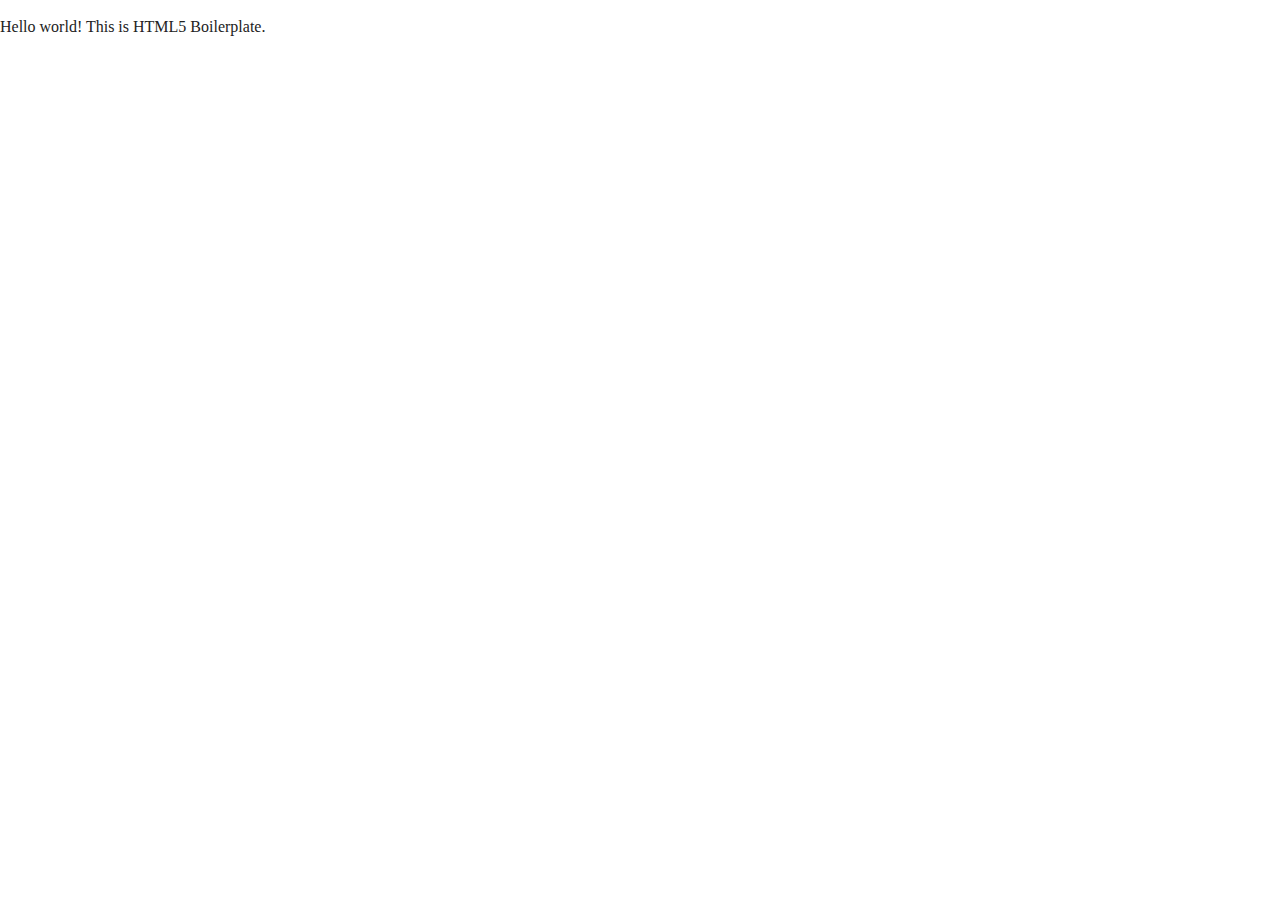
==== about/index.html @ caec6be8 "First commit" ====
<!doctype html>
<html class="no-js" lang="">

<head>
  <meta charset="utf-8">
  <title></title>
  <meta name="description" content="">
  <meta name="viewport" content="width=device-width, initial-scale=1">

  <meta property="og:title" content="">
  <meta property="og:type" content="">
  <meta property="og:url" content="">
  <meta property="og:image" content="">

  <link rel="manifest" href="site.webmanifest">
  <link rel="apple-touch-icon" href="icon.png">
  <!-- Place favicon.ico in the root directory -->

  <link rel="stylesheet" href="../css/normalize.css">
  <link rel="stylesheet" href="../css/main.css">

  <meta name="theme-color" content="#fafafa">
</head>

<body>

  <!-- Add your site or application content here -->
  <p>Hello world! This is HTML5 Boilerplate.</p>
  <script src="js/vendor/modernizr-3.11.2.min.js"></script>
  <script src="js/plugins.js"></script>
  <script src="js/main.js"></script>

  <!-- Google Analytics: change UA-XXXXX-Y to be your site's ID. -->
  <script>
    window.ga = function () { ga.q.push(arguments) }; ga.q = []; ga.l = +new Date;
    ga('create', 'UA-XXXXX-Y', 'auto'); ga('set', 'anonymizeIp', true); ga('set', 'transport', 'beacon'); ga('send', 'pageview')
  </script>
  <script src="https://www.google-analytics.com/analytics.js" async></script>
</body>

</html>
---- css/main.css ----
/*! HTML5 Boilerplate v8.0.0 | MIT License | https://html5boilerplate.com/ */

/* main.css 2.1.0 | MIT License | https://github.com/h5bp/main.css#readme */
/*
 * What follows is the result of much research on cross-browser styling.
 * Credit left inline and big thanks to Nicolas Gallagher, Jonathan Neal,
 * Kroc Camen, and the H5BP dev community and team.
 */

/* ==========================================================================
   Base styles: opinionated defaults
   ========================================================================== */

html {
  color: #222;
  font-size: 1em;
  line-height: 1.4;
}

/*
 * Remove text-shadow in selection highlight:
 * https://twitter.com/miketaylr/status/12228805301
 *
 * Vendor-prefixed and regular ::selection selectors cannot be combined:
 * https://stackoverflow.com/a/16982510/7133471
 *
 * Customize the background color to match your design.
 */

::-moz-selection {
  background: #b3d4fc;
  text-shadow: none;
}

::selection {
  background: #b3d4fc;
  text-shadow: none;
}

/*
 * A better looking default horizontal rule
 */

hr {
  display: block;
  height: 1px;
  border: 0;
  border-top: 1px solid #ccc;
  margin: 1em 0;
  padding: 0;
}

/*
 * Remove the gap between audio, canvas, iframes,
 * images, videos and the bottom of their containers:
 * https://github.com/h5bp/html5-boilerplate/issues/440
 */

audio,
canvas,
iframe,
img,
svg,
video {
  vertical-align: middle;
}

/*
 * Remove default fieldset styles.
 */

fieldset {
  border: 0;
  margin: 0;
  padding: 0;
}

/*
 * Allow only vertical resizing of textareas.
 */

textarea {
  resize: vertical;
}

/* ==========================================================================
   Author's custom styles
   ========================================================================== */

/* ==========================================================================
   Helper classes
   ========================================================================== */

/*
 * Hide visually and from screen readers
 */

.hidden,
[hidden] {
  display: none !important;
}

/*
 * Hide only visually, but have it available for screen readers:
 * https://snook.ca/archives/html_and_css/hiding-content-for-accessibility
 *
 * 1. For long content, line feeds are not interpreted as spaces and small width
 *    causes content to wrap 1 word per line:
 *    https://medium.com/@jessebeach/beware-smushed-off-screen-accessible-text-5952a4c2cbfe
 */

.sr-only {
  border: 0;
  clip: rect(0, 0, 0, 0);
  height: 1px;
  margin: -1px;
  overflow: hidden;
  padding: 0;
  position: absolute;
  white-space: nowrap;
  width: 1px;
  /* 1 */
}

/*
 * Extends the .sr-only class to allow the element
 * to be focusable when navigated to via the keyboard:
 * https://www.drupal.org/node/897638
 */

.sr-only.focusable:active,
.sr-only.focusable:focus {
  clip: auto;
  height: auto;
  margin: 0;
  overflow: visible;
  position: static;
  white-space: inherit;
  width: auto;
}

/*
 * Hide visually and from screen readers, but maintain layout
 */

.invisible {
  visibility: hidden;
}

/*
 * Clearfix: contain floats
 *
 * For modern browsers
 * 1. The space content is one way to avoid an Opera bug when the
 *    `contenteditable` attribute is included anywhere else in the document.
 *    Otherwise it causes space to appear at the top and bottom of elements
 *    that receive the `clearfix` class.
 * 2. The use of `table` rather than `block` is only necessary if using
 *    `:before` to contain the top-margins of child elements.
 */

.clearfix::before,
.clearfix::after {
  content: " ";
  display: table;
}

.clearfix::after {
  clear: both;
}

/* ==========================================================================
   EXAMPLE Media Queries for Responsive Design.
   These examples override the primary ('mobile first') styles.
   Modify as content requires.
   ========================================================================== */

@media only screen and (min-width: 35em) {
  /* Style adjustments for viewports that meet the condition */
}

@media print,
  (-webkit-min-device-pixel-ratio: 1.25),
  (min-resolution: 1.25dppx),
  (min-resolution: 120dpi) {
  /* Style adjustments for high resolution devices */
}

/* ==========================================================================
   Print styles.
   Inlined to avoid the additional HTTP request:
   https://www.phpied.com/delay-loading-your-print-css/
   ========================================================================== */

@media print {
  *,
  *::before,
  *::after {
    background: #fff !important;
    color: #000 !important;
    /* Black prints faster */
    box-shadow: none !important;
    text-shadow: none !important;
  }

  a,
  a:visited {
    text-decoration: underline;
  }

  a[href]::after {
    content: " (" attr(href) ")";
  }

  abbr[title]::after {
    content: " (" attr(title) ")";
  }

  /*
   * Don't show links that are fragment identifiers,
   * or use the `javascript:` pseudo protocol
   */
  a[href^="#"]::after,
  a[href^="javascript:"]::after {
    content: "";
  }

  pre {
    white-space: pre-wrap !important;
  }

  pre,
  blockquote {
    border: 1px solid #999;
    page-break-inside: avoid;
  }

  /*
   * Printing Tables:
   * https://web.archive.org/web/20180815150934/http://css-discuss.incutio.com/wiki/Printing_Tables
   */
  thead {
    display: table-header-group;
  }

  tr,
  img {
    page-break-inside: avoid;
  }

  p,
  h2,
  h3 {
    orphans: 3;
    widows: 3;
  }

  h2,
  h3 {
    page-break-after: avoid;
  }
}
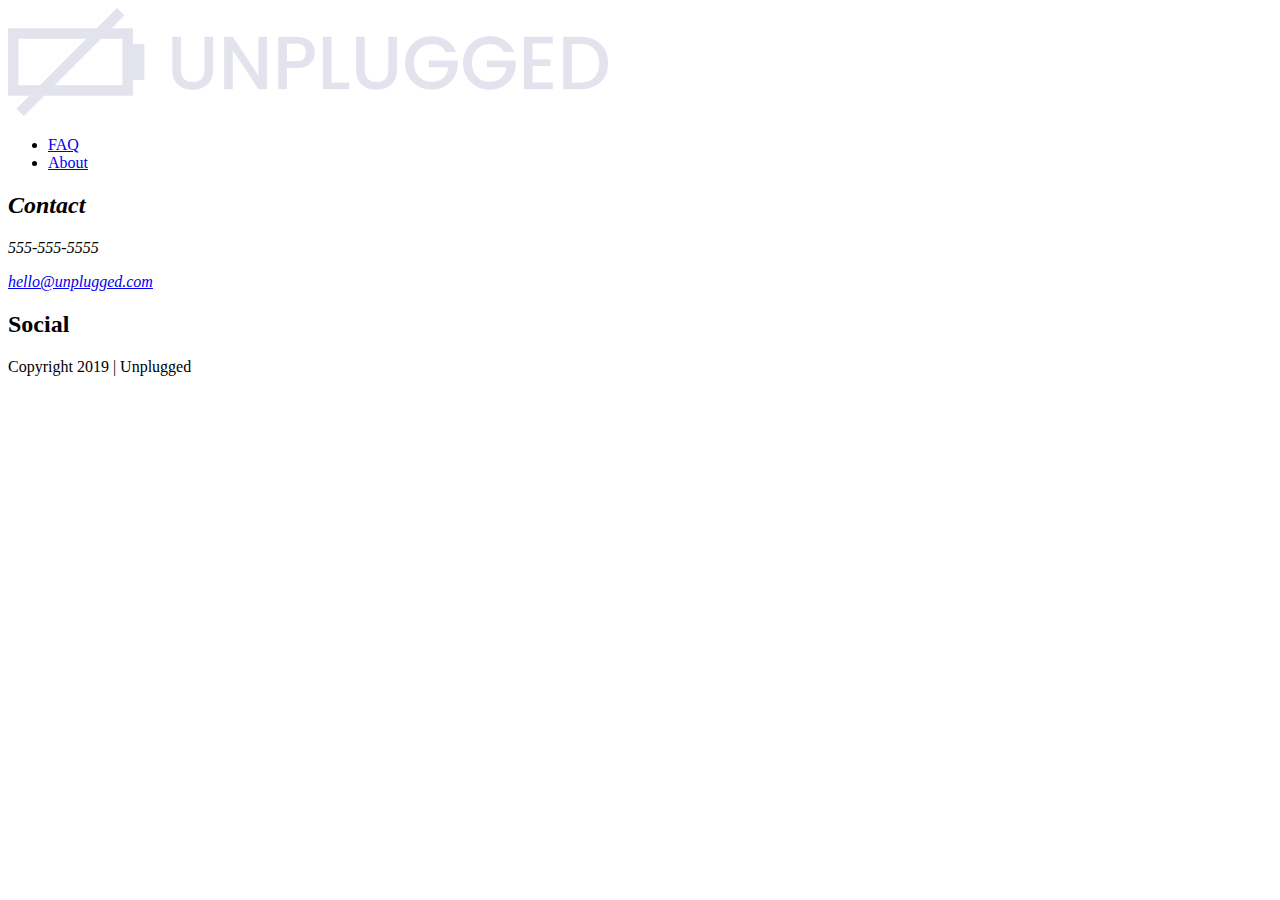
==== commit 7b097c27: "Save first half of HTML framework" ====
--- a/about/index.html
+++ b/about/index.html
@@ -16,8 +16,8 @@
   <link rel="apple-touch-icon" href="icon.png">
   <!-- Place favicon.ico in the root directory -->
 
-  <link rel="stylesheet" href="../css/normalize.css">
-  <link rel="stylesheet" href="../css/main.css">
+  <link rel="stylesheet" href="css/normalize.css">
+  <link rel="stylesheet" href="css/main.css">
 
   <meta name="theme-color" content="#fafafa">
 </head>
@@ -25,7 +25,56 @@
 <body>
 
   <!-- Add your site or application content here -->
-  <p>Hello world! This is HTML5 Boilerplate.</p>
+
+  <header>
+    <div class="content-wrapper">
+      <a href="#"><img src="../img/unpluggedlogo.png" alt="unplugged logo"></a>
+      <div class="header-divider"></div>
+      <nav>
+        <ul>
+          <li><a href="faq/index.html" target="_blank">FAQ</a></li>
+          <li><a href="about/index.html" target="_blank">About</a></li>
+        </ul>
+      </nav>
+  </div>
+  </header>
+
+  <main>
+
+    <section>
+
+    </section>
+
+    <aside>
+
+    </aside>
+  </main> <!-- main wrapper -->
+
+  <footer>
+    <div class="content-wrapper">
+      <div class="footer-content">
+        <div class="contact">
+          <address>
+            <h2>Contact</h2>
+            <p>555-555-5555</p>
+            <p><a href="mail to:hello@unplugged.com">hello@unplugged.com</a></p>
+          </address>
+        </div> <!--contact ends-->
+        <div class="social">
+          <h2>Social</h2>
+          <div class="social-icons">
+            <p><a href="https://www.facebook.com/kimberley.todd1" target="_blank"></a></p>
+             <!-- other social links here --> 
+          </div>
+        </div>
+      </div> <!-- footer content ends --> 
+    </div> <!--footer content-wrapper ends-->
+
+    <div class="copyright">
+      <p>Copyright 2019 | Unplugged</p>
+    </div>
+  </footer>
+  
   <script src="js/vendor/modernizr-3.11.2.min.js"></script>
   <script src="js/plugins.js"></script>
   <script src="js/main.js"></script>
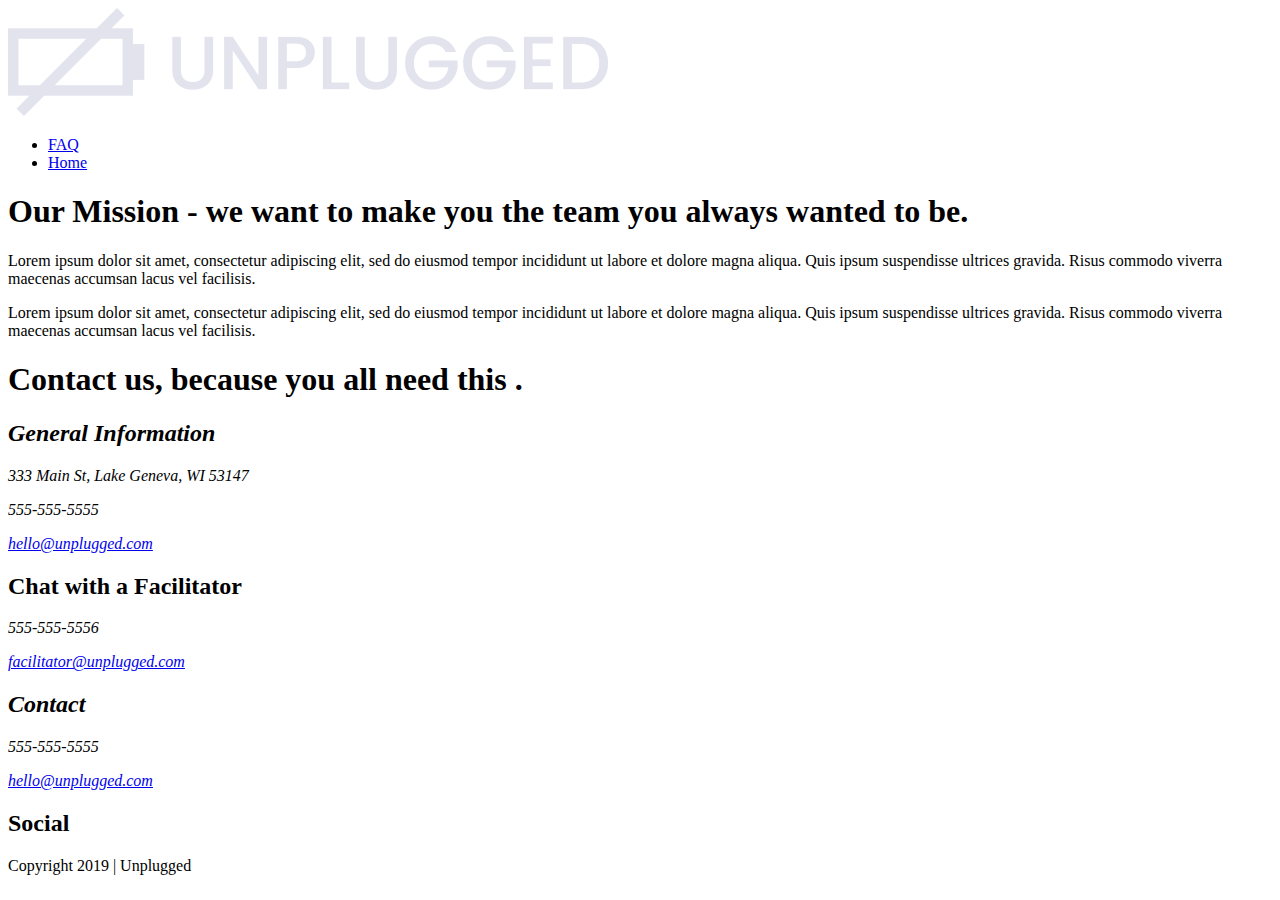
==== commit d29d457d: "Completed HTML framework for about page and updated homepage image links" ====
--- a/about/index.html
+++ b/about/index.html
@@ -33,7 +33,7 @@
       <nav>
         <ul>
           <li><a href="faq/index.html" target="_blank">FAQ</a></li>
-          <li><a href="about/index.html" target="_blank">About</a></li>
+          <li><a href="index.html" target="_blank">Home</a></li>
         </ul>
       </nav>
   </div>
@@ -41,14 +41,45 @@
 
   <main>
 
-    <section>
+    <section class="mission">
+      <div class="content-wrapper">
+        <div class="mission-content">
+          <h1>Our Mission - we want to make you the team you always wanted to be.  </h1>
+          <p>Lorem ipsum dolor sit amet, consectetur adipiscing elit, sed do eiusmod tempor incididunt ut labore et dolore magna aliqua. Quis ipsum suspendisse ultrices gravida. Risus commodo viverra maecenas accumsan lacus vel facilisis. </p>
+          <p>Lorem ipsum dolor sit amet, consectetur adipiscing elit, sed do eiusmod tempor incididunt ut labore et dolore magna aliqua. Quis ipsum suspendisse ultrices gravida. Risus commodo viverra maecenas accumsan lacus vel facilisis. </p>
+        </div>
+      </div> <!-- mission content wrapper ends -->
+    </section> <!-- contact-info -->
 
+    <section class="map">
+      <figure>
+
+      </figure>
+    </section> <!-- map section ends -->
+
+    <section class="contact-section">
+      <div="content-wrapper">
+        <h1>Contact us, because you all need this .</h1>
+        
+        <div class="contact">
+        <address>
+          <h2>General Information</h2>
+          <p>333 Main St, Lake Geneva, WI 53147</p>
+          <p>555-555-5555</p>
+          <p><a href="mail to:hello@unplugged.com">hello@unplugged.com</a></p>
+        </address>
+        <h2>Chat with a Facilitator</h2>
+        <address>
+          <p>555-555-5556</p>
+          <p><a href="mail to:facilitator@unplugged.com">facilitator@unplugged.com</a></p>
+        </address>
+      </div>
+
+      </div>
     </section>
+  </main> <!-- main wrapper -->
 
-    <aside>
 
-    </aside>
-  </main> <!-- main wrapper -->
 
   <footer>
     <div class="content-wrapper">
